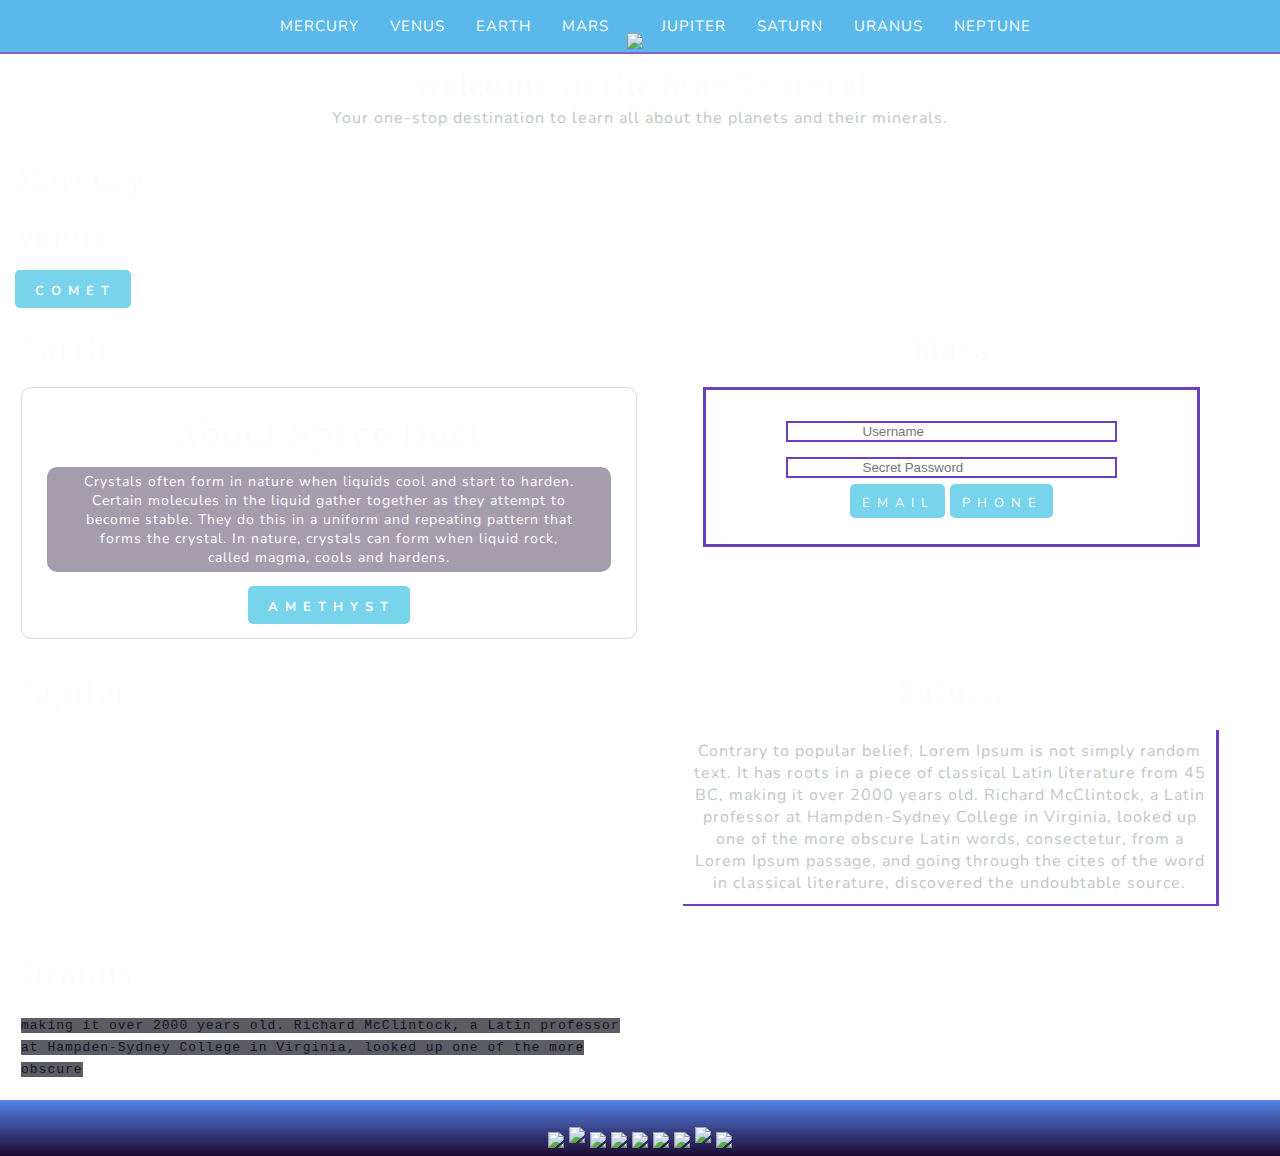
==== earth.html @ bb777310 "move elements around and put basic html into new files" ====
<!DOCTYPE html>
<html lang="en">

<head>
    <meta charset="utf-8">
    <meta http-equiv="X-UA-Compatible" content="IE=edge">
    <meta name="viewport" content="width=device-width, initial-scale=1, shrink-to-fit=no">
    <link href="https://fonts.googleapis.com/css?family=Alice|Nunito&display=swap" rel="stylesheet">
    <link rel="stylesheet" href="https://cdnjs.cloudflare.com/ajax/libs/font-awesome/4.7.0/css/font-awesome.min.css">
    <link rel="stylesheet" href="assets/css/style.css">
    <title>Star Express FW</title>
</head>

<body>
    <div class="nav">
        <a href="./mercury.html" id="btns">MERCURY</a>
        <a href="./venus.html" id="cards">VENUS</a>
        <a href="./earth.html" id="forms">EARTH</a>
        <a href="./mars.html" id="heads">MARS</a>
        <a href="./index.html" class="logo" id="logos"><img src="assets/img/earthlogo.png"></img></a>
        <a href="./jupiter.html" id="blocks">JUPITER</a>
        <a href="./saturn.html" id="codes">SATURN</a>
        <a href="./uranus.html" id="navs">URANUS</a>
        <a href="./neptune.html" id="foots">NEPTUNE</a>
    </div>
    <div class="grid-container">
        <div class="content">
            <div class="grid-row">
                <div class="grid-all tc">
                    <h1>Welcome to the Star Express!</h1>
                    <p class="tagline">Your one-stop destination to learn all about the planets and their minerals.</p>
                </div>
            </div>
            <h1>Mercury</h1>
            <div class="btn" id="butn">
                <h1>Venus</h1>

                <a href="#" class="btn-default">comet</a>
            </div>

            <div class="grid-row" id="card">
                <div class="grid-left">
                    <h1>Earth</h1>

                    <div class="card">
                        <span class="card-category">
                            <h1>About Space Dust</h1>
                        </span>
                        <div class="card-description">
                            <p>
                                Crystals often form in nature when liquids cool and start to harden. Certain molecules
                                in the liquid gather together as they attempt to become stable. They do this in a
                                uniform and repeating pattern that forms the crystal. In nature, crystals can form when
                                liquid rock, called magma, cools and hardens.
                            </p>
                        </div>
                        <a href="#" class="btn-default">amethyst</a>
                    </div>
                </div>

                <div class="grid-right">
                    <h1>Mars</h1>

                    <div class="outside" id="form">
                        <div class="box">
                            <input type="text" placeholder="Username" class="name" required><br>

                            <input type="password" placeholder="Secret Password" class="pwd" required><br>

                            <a href class="btn-default btn-medium">email</a>

                            <a href class="btn-default btn-medium">phone</a><br>
                        </div>
                    </div>
                </div>
            </div>

            <div class="grid-row">
                <div class="grid-left">
                    <div class="head" id="head">
                        <h1>Jupiter</h1>
                    </div>
                </div>

                <div class="grid-right">
                    <h1>
                        Saturn
                    </h1>
                    <blockquote id="block">
                        Contrary to popular belief, Lorem Ipsum is not simply random text. It has roots in a piece
                        of
                        classical Latin literature from 45 BC, making it over 2000 years old. Richard McClintock, a
                        Latin
                        professor at Hampden-Sydney College in Virginia, looked up one of the more obscure Latin
                        words,
                        consectetur, from a Lorem Ipsum passage, and going through the cites of the word in
                        classical
                        literature, discovered the undoubtable source.
                    </blockquote>
                </div>
            </div>

            <div class="grid-row">
                <div class="grid-left">
                    <h1>Uranus</h1>
                    <code id="code">
                    making it over 2000 years old. Richard McClintock, a Latin professor at Hampden-Sydney College in Virginia, looked up one of the more obscure
                </code>
                </div>
            </div>
        </div>
    </div>
    <div class="foot" id="foot">
        <p class="planets">
            <img class="sun" src="assets/img/sunlogo.png">
            <img class="mercury" src="assets/img/mercurylogo.png">
            <img class="venus" src="assets/img/venuslogo.png">
            <img class="earth" src="assets/img/earthlylogo.png">
            <img class="mars" src="assets/img/marslogo.png">
            <img class="jupiter" src="assets/img/jupiterlogo.png">
            <img class="saturn" src="assets/img/saturnlogo.png">
            <img class="uranus" src="assets/img/uranuslogo.png">
            <img class="neptune" src="assets/img/neptunelogo.png">
        </p>
    </div>
</body>

</html>
---- assets/css/style.css ----
.btn-default {
  color: #fdfdfd;
  background-color: #77d4eb;
  border-radius: 5px;
  padding: 6px 15px;
  padding-left: 20px;
  font-weight: bold;
  font-variant: small-caps;
  letter-spacing: 7px;
  font-size: 19px;
  text-align: center;
}

.btn-default:hover {
  text-decoration: none;
  -webkit-box-shadow: -1px 1px 3px 2px #6b3fbe;
          box-shadow: -1px 1px 3px 2px #6b3fbe;
}

.btn-small {
  padding: 2px 8px;
  font-weight: normal;
  font-size: 12px;
}

.btn-small:hover {
  text-decoration: none;
}

.btn-medium {
  padding: 4px 12px;
  padding-right: 10px;
  font-weight: normal;
}

.btn-medium:hover {
  text-decoration: none;
  color: #6b3fbe;
}

.btn-large {
  font-size: 25px;
  padding: 10px 21px;
  font-weight: normal;
}

.btn-large:hover {
  padding: 2%;
}

.card {
  height: 250px;
  width: auto;
  color: #fdfdfd;
  background-size: cover;
  border: 1px solid #dadada;
  text-align: center;
  border-radius: 10px;
  background-image: url(../img/amethyst.jpg);
}

.card-category {
  font-size: 18px;
}

.card-description {
  font-size: 14px;
  margin: 25px;
  margin-bottom: 14px;
  margin-top: -10px;
}

.card-description p {
  background-color: rgba(30, 11, 50, 0.4);
  border-radius: 10px;
  padding: 5px 30px;
}

.card a.btn-default {
  display: -webkit-inline-box;
  display: -ms-inline-flexbox;
  display: inline-flex;
  -webkit-box-align: end;
      -ms-flex-align: end;
          align-items: flex-end;
}

.nav {
  background-color: #5AB9EA;
  overflow: hidden;
  text-align: center;
  border-bottom: 2px solid #8860D0;
  padding: 15px 15px;
  margin: 0;
  position: fixed;
  width: 100vw;
}

.nav a {
  margin-left: auto;
  margin-right: auto;
  text-decoration: none;
  padding: 10px 13px;
  font-size: 15px;
  color: white;
}

.nav a:hover {
  background-color: #6b3fbe;
  padding: 13px 13px;
}

.nav a.logo {
  text-align: center;
  margin-left: auto;
  margin-right: auto;
}

.nav a img {
  width: 50px;
  margin: -13px;
  margin-bottom: -18px;
}

.nav a img:hover {
  background-color: #5AB9EA;
}

@media screen and (max-width: 500px) {
  .nav {
    float: none;
    display: block;
    text-align: left;
  }
}

.outside {
  border: 3px solid #6b3fbe;
  padding: 30px 80px;
  display: inline-block;
}

.client {
  text-align: left;
}

.comment {
  text-align: left;
}

input {
  border: 2px solid #6b3fbe;
  outline: none;
}

input:focus {
  border: 4px dashed #6b3fbe;
}

input.pwd {
  margin-top: 15px;
  margin-bottom: 10px;
  padding-left: 75px;
  padding-right: 75px;
}

input.name {
  padding-left: 75px;
  padding-right: 75px;
}

.foot {
  color: white;
  background: #5682e9;
  background: -webkit-gradient(linear, left top, left bottom, from(#5682e9), to(#1d0a31));
  background: linear-gradient(to bottom, #5682e9, #1d0a31);
  text-align: center;
  padding: 1px;
}

.foot .sun {
  margin-top: -15px;
  margin-bottom: -15px;
  height: 160px;
  width: auto;
}

.foot .mercury {
  margin-top: -15px;
  margin-bottom: -10px;
  height: 60px;
  width: auto;
}

.foot .venus {
  margin-top: -15px;
  margin-bottom: -15px;
  height: 80px;
  width: auto;
}

.foot .earth {
  margin-top: -15px;
  margin-bottom: -15px;
  height: 100px;
  width: auto;
}

.foot .mars {
  margin-top: -15px;
  margin-bottom: -15px;
  height: 100px;
  width: auto;
}

.foot .jupiter {
  margin-top: -15px;
  margin-bottom: -15px;
  height: 140px;
  width: auto;
}

.foot .saturn {
  margin-top: -15px;
  margin-bottom: -15px;
  height: 150px;
  width: auto;
}

.foot .uranus {
  margin-top: -15px;
  margin-bottom: -10px;
  height: 120px;
  width: auto;
}

.foot .neptune {
  margin-top: -15px;
  margin-bottom: -15px;
  height: 115px;
  width: auto;
}

.grid-row {
  display: -ms-grid;
  display: grid;
  -ms-grid-columns: (1fr)[12];
      grid-template-columns: repeat(12, 1fr);
  -ms-grid-rows: auto;
      grid-template-rows: auto;
  padding: 3px;
}

.grid-left {
  -ms-grid-column: 1;
  -ms-grid-column-span: 6;
  grid-column: 1 / span 6;
  padding: 3px;
}

.grid-right {
  -ms-grid-column: 7;
  -ms-grid-column-span: 6;
  grid-column: 7 / span 6;
  padding: 3px;
  text-align: center;
}

.grid-all {
  -ms-grid-column: 1;
  -ms-grid-column-span: 12;
  grid-column: 1 / 13;
  padding: 3px;
  text-align: center;
}

.grid-container {
  padding: 15px;
  padding-top: 40px;
}

h1, h2, h3, h4, h5, h6 {
  color: #fdfdfd;
  font-family: 'Alice', serif;
  font-weight: lighter;
  letter-spacing: 1.4px;
}

blockquote {
  border-right: 3px solid #6b3fbe;
  border-bottom: 2px solid #6b3fbe;
  padding: 10px;
}

@media screen and (max-width: 500px) {
  blockquote {
    display: block;
    max-height: 250px;
    max-width: 400px;
  }
}

code {
  color: #141427;
  background-color: #5c5c64;
}

* {
  text-decoration: none;
}

html {
  scroll-behavior: smooth;
}

body {
  color: #C1C8C4;
  font-family: 'Nunito', sans-serif;
  font-weight: initial;
  letter-spacing: 1px;
  margin: 0;
  padding: 0;
  background-image: url(../img/darkstarbg.png);
  background-attachment: fixed;
  background-repeat: no-repeat;
  background-size: cover;
}

.tagline {
  margin-top: -18px;
  margin-bottom: 5px;
}
/*# sourceMappingURL=style.css.map */
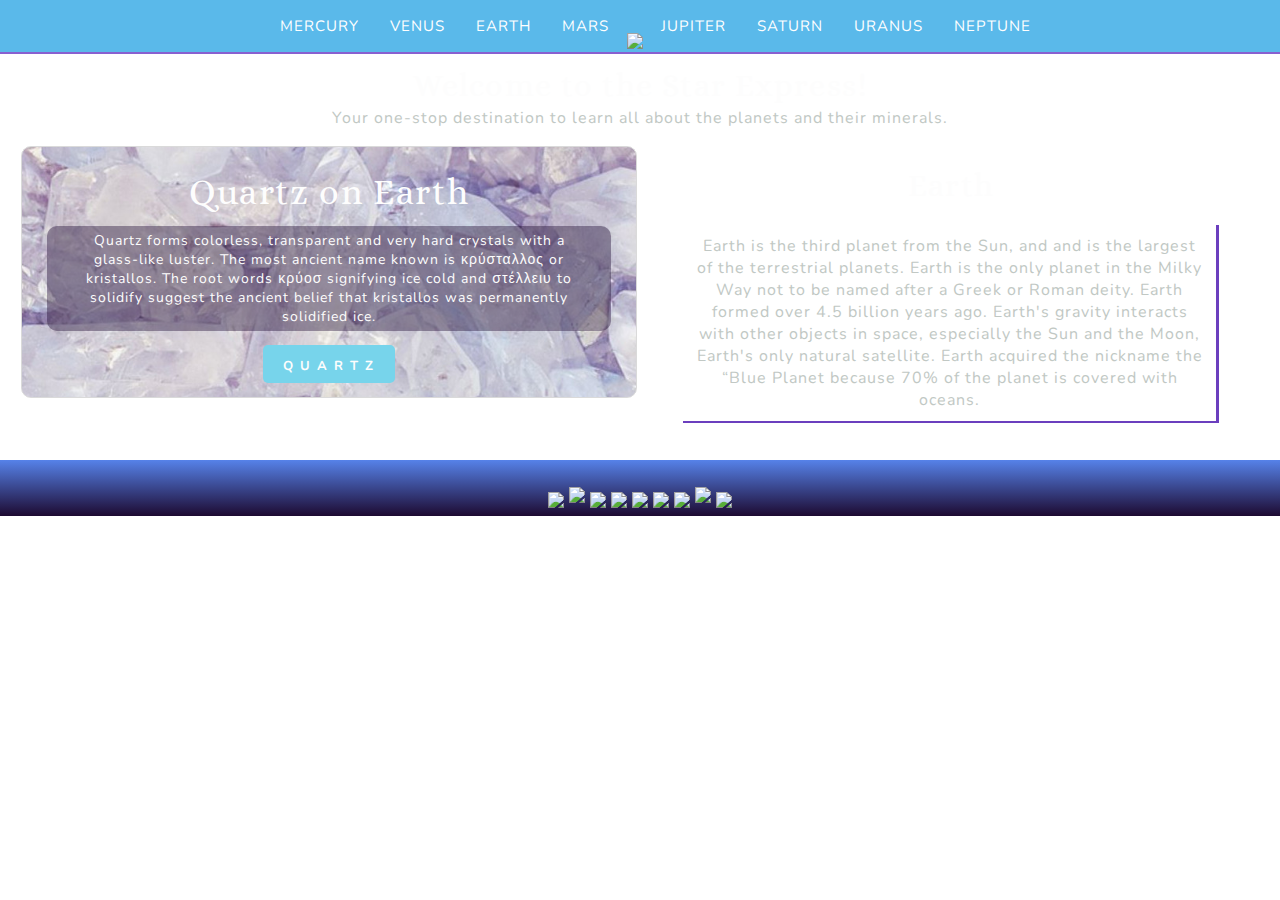
==== commit 9c7d2b96: "add mercury venus and earth elements" ====
--- a/earth.html
+++ b/earth.html
@@ -26,86 +26,43 @@
     <div class="grid-container">
         <div class="content">
             <div class="grid-row">
-                <div class="grid-all tc">
+                <div class="grid-all">
                     <h1>Welcome to the Star Express!</h1>
                     <p class="tagline">Your one-stop destination to learn all about the planets and their minerals.</p>
                 </div>
             </div>
-            <h1>Mercury</h1>
-            <div class="btn" id="butn">
-                <h1>Venus</h1>
-
-                <a href="#" class="btn-default">comet</a>
-            </div>
 
             <div class="grid-row" id="card">
                 <div class="grid-left">
-                    <h1>Earth</h1>
 
-                    <div class="card">
+                    <div class="card earthstone">
                         <span class="card-category">
-                            <h1>About Space Dust</h1>
+                            <h1>Quartz on Earth</h1>
                         </span>
                         <div class="card-description">
-                            <p>
-                                Crystals often form in nature when liquids cool and start to harden. Certain molecules
-                                in the liquid gather together as they attempt to become stable. They do this in a
-                                uniform and repeating pattern that forms the crystal. In nature, crystals can form when
-                                liquid rock, called magma, cools and hardens.
+                            <p class="quartz">
+                                Quartz forms colorless, transparent and very hard crystals with a glass-like luster. The
+                                most ancient name known is κρύσταλλος or kristallos. The root words κρύοσ signifying ice
+                                cold and στέλλειυ to solidify suggest the ancient belief that kristallos was permanently
+                                solidified ice.
                             </p>
                         </div>
-                        <a href="#" class="btn-default">amethyst</a>
+                        <a href="#" class="btn-default">quartz</a>
                     </div>
                 </div>
 
                 <div class="grid-right">
-                    <h1>Mars</h1>
 
-                    <div class="outside" id="form">
-                        <div class="box">
-                            <input type="text" placeholder="Username" class="name" required><br>
-
-                            <input type="password" placeholder="Secret Password" class="pwd" required><br>
-
-                            <a href class="btn-default btn-medium">email</a>
-
-                            <a href class="btn-default btn-medium">phone</a><br>
-                        </div>
-                    </div>
-                </div>
-            </div>
-
-            <div class="grid-row">
-                <div class="grid-left">
-                    <div class="head" id="head">
-                        <h1>Jupiter</h1>
-                    </div>
-                </div>
-
-                <div class="grid-right">
                     <h1>
-                        Saturn
+                        Earth
                     </h1>
                     <blockquote id="block">
-                        Contrary to popular belief, Lorem Ipsum is not simply random text. It has roots in a piece
-                        of
-                        classical Latin literature from 45 BC, making it over 2000 years old. Richard McClintock, a
-                        Latin
-                        professor at Hampden-Sydney College in Virginia, looked up one of the more obscure Latin
-                        words,
-                        consectetur, from a Lorem Ipsum passage, and going through the cites of the word in
-                        classical
-                        literature, discovered the undoubtable source.
+                        Earth is the third planet from the Sun, and and is the largest of the terrestrial planets.
+                        Earth is the only planet in the Milky Way not to be named after a Greek or Roman deity. Earth
+                        formed over 4.5 billion years ago. Earth's gravity interacts with other objects in space,
+                        especially the Sun and the Moon, Earth's only natural satellite. Earth acquired the nickname the
+                        “Blue Planet because 70% of the planet is covered with oceans.
                     </blockquote>
-                </div>
-            </div>
-
-            <div class="grid-row">
-                <div class="grid-left">
-                    <h1>Uranus</h1>
-                    <code id="code">
-                    making it over 2000 years old. Richard McClintock, a Latin professor at Hampden-Sydney College in Virginia, looked up one of the more obscure
-                </code>
                 </div>
             </div>
         </div>
--- a/assets/css/style.css
+++ b/assets/css/style.css
@@ -56,7 +56,6 @@
   border: 1px solid #dadada;
   text-align: center;
   border-radius: 10px;
-  background-image: url(../img/amethyst.jpg);
 }
 
 .card-category {
@@ -70,7 +69,25 @@
   margin-top: -10px;
 }
 
-.card-description p {
+.card-description p.amethyst {
+  background-color: rgba(30, 11, 50, 0.4);
+  border-radius: 10px;
+  padding: 5px 30px;
+}
+
+.card-description p.iron {
+  background-color: rgba(30, 11, 50, 0.4);
+  border-radius: 10px;
+  padding: 5px 30px;
+}
+
+.card-description p.basalt {
+  background-color: rgba(30, 11, 50, 0.4);
+  border-radius: 10px;
+  padding: 5px 30px;
+}
+
+.card-description p.quartz {
   background-color: rgba(30, 11, 50, 0.4);
   border-radius: 10px;
   padding: 5px 30px;
@@ -83,6 +100,22 @@
   -webkit-box-align: end;
       -ms-flex-align: end;
           align-items: flex-end;
+}
+
+.defaultstone {
+  background-image: url(../img/amethyst.jpg);
+}
+
+.mercurystone {
+  background-image: url(../img/iron.png);
+}
+
+.venusstone {
+  background-image: url(../img/basalt.jpg);
+}
+
+.earthstone {
+  background-image: url(../img/quartz.jpg);
 }
 
 .nav {
